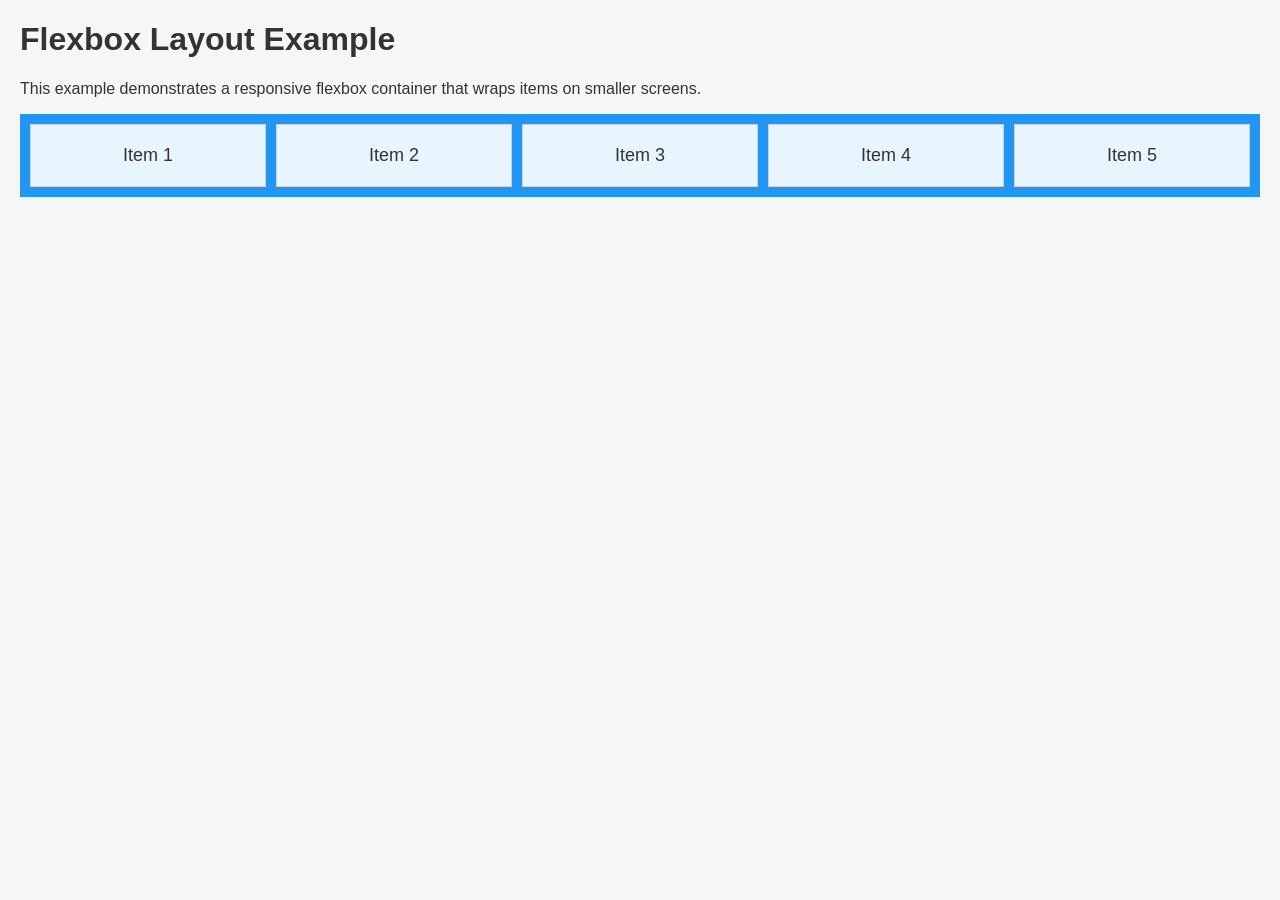
==== Web-Development-html/03-html-layouts/layout-flexbox-example2.html @ a16848b0 "Fix HTML examples and add flexbox layout example" ====
﻿<!DOCTYPE html>
<html lang="en">
<head>
    <meta charset="UTF-8">
    <meta name="viewport" content="width=device-width, initial-scale=1.0">
    <title>Flexbox Layout Example</title>
    <style>
        body {
            font-family: Arial, sans-serif;
            margin: 20px;
            background-color: #f4f7f6;
            color: #333;
        }
        .flex-container {
            display: flex;
            flex-wrap: wrap;
            gap: 10px;
            background-color: #2196F3;
            padding: 10px;
        }
        .flex-item {
            background-color: rgba(255, 255, 255, 0.9);
            border: 1px solid rgba(0, 0, 0, 0.15);
            padding: 20px;
            flex: 1 1 150px;
            min-width: 150px;
            text-align: center;
            font-size: 18px;
        }
        @media (max-width: 600px) {
            .flex-item {
                min-width: 100%;
            }
        }
    </style>
</head>
<body>
    <h1>Flexbox Layout Example</h1>
    <p>This example demonstrates a responsive flexbox container that wraps items on smaller screens.</p>
    <div class="flex-container">
        <div class="flex-item">Item 1</div>
        <div class="flex-item">Item 2</div>
        <div class="flex-item">Item 3</div>
        <div class="flex-item">Item 4</div>
        <div class="flex-item">Item 5</div>
    </div>
</body>
</html>
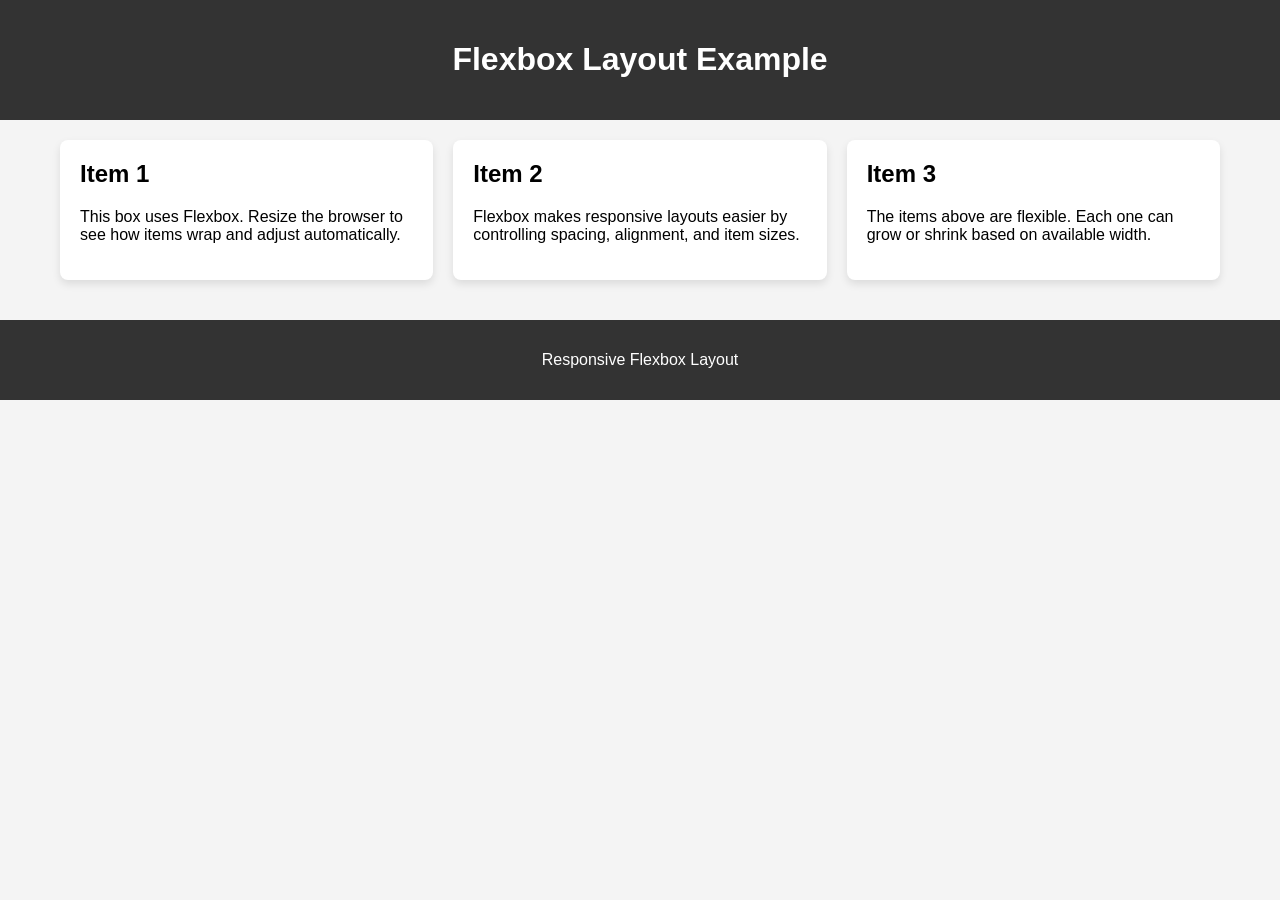
==== commit da73c576: "Fix layout-flexbox-example2 to use a real Flexbox layout example" ====
--- a/Web-Development-html/03-html-layouts/layout-flexbox-example2.html
+++ b/Web-Development-html/03-html-layouts/layout-flexbox-example2.html
@@ -1,48 +1,87 @@
 ﻿<!DOCTYPE html>
 <html lang="en">
 <head>
-    <meta charset="UTF-8">
-    <meta name="viewport" content="width=device-width, initial-scale=1.0">
-    <title>Flexbox Layout Example</title>
-    <style>
-        body {
-            font-family: Arial, sans-serif;
-            margin: 20px;
-            background-color: #f4f7f6;
-            color: #333;
-        }
-        .flex-container {
-            display: flex;
-            flex-wrap: wrap;
-            gap: 10px;
-            background-color: #2196F3;
-            padding: 10px;
-        }
-        .flex-item {
-            background-color: rgba(255, 255, 255, 0.9);
-            border: 1px solid rgba(0, 0, 0, 0.15);
-            padding: 20px;
-            flex: 1 1 150px;
-            min-width: 150px;
-            text-align: center;
-            font-size: 18px;
-        }
-        @media (max-width: 600px) {
-            .flex-item {
-                min-width: 100%;
-            }
-        }
-    </style>
+<title>Flexbox Layout Example</title>
+<meta charset="utf-8">
+<meta name="viewport" content="width=device-width, initial-scale=1">
+<style>
+* {
+  box-sizing: border-box;
+}
+
+body {
+  font-family: Arial, Helvetica, sans-serif;
+  margin: 0;
+  padding: 0;
+  background-color: #f4f4f4;
+}
+
+header {
+  background-color: #333;
+  color: white;
+  text-align: center;
+  padding: 20px 0;
+}
+
+.container {
+  display: flex;
+  flex-wrap: wrap;
+  gap: 20px;
+  padding: 20px;
+  max-width: 1200px;
+  margin: 0 auto;
+}
+
+.box {
+  background-color: white;
+  padding: 20px;
+  border-radius: 8px;
+  box-shadow: 0 4px 8px rgba(0, 0, 0, 0.1);
+  flex: 1 1 250px;
+  min-width: 250px;
+}
+
+.box h2 {
+  margin-top: 0;
+}
+
+footer {
+  background-color: #333;
+  color: white;
+  text-align: center;
+  padding: 15px 0;
+  margin-top: 20px;
+}
+
+@media (max-width: 800px) {
+  .container {
+    flex-direction: column;
+  }
+}
+</style>
 </head>
 <body>
-    <h1>Flexbox Layout Example</h1>
-    <p>This example demonstrates a responsive flexbox container that wraps items on smaller screens.</p>
-    <div class="flex-container">
-        <div class="flex-item">Item 1</div>
-        <div class="flex-item">Item 2</div>
-        <div class="flex-item">Item 3</div>
-        <div class="flex-item">Item 4</div>
-        <div class="flex-item">Item 5</div>
-    </div>
+<header>
+  <h1>Flexbox Layout Example</h1>
+</header>
+
+<div class="container">
+  <div class="box">
+    <h2>Item 1</h2>
+    <p>This box uses Flexbox. Resize the browser to see how items wrap and adjust automatically.</p>
+  </div>
+  <div class="box">
+    <h2>Item 2</h2>
+    <p>Flexbox makes responsive layouts easier by controlling spacing, alignment, and item sizes.</p>
+  </div>
+  <div class="box">
+    <h2>Item 3</h2>
+    <p>The items above are flexible. Each one can grow or shrink based on available width.</p>
+  </div>
+</div>
+
+<footer>
+  <p>Responsive Flexbox Layout</p>
+</footer>
 </body>
 </html>
